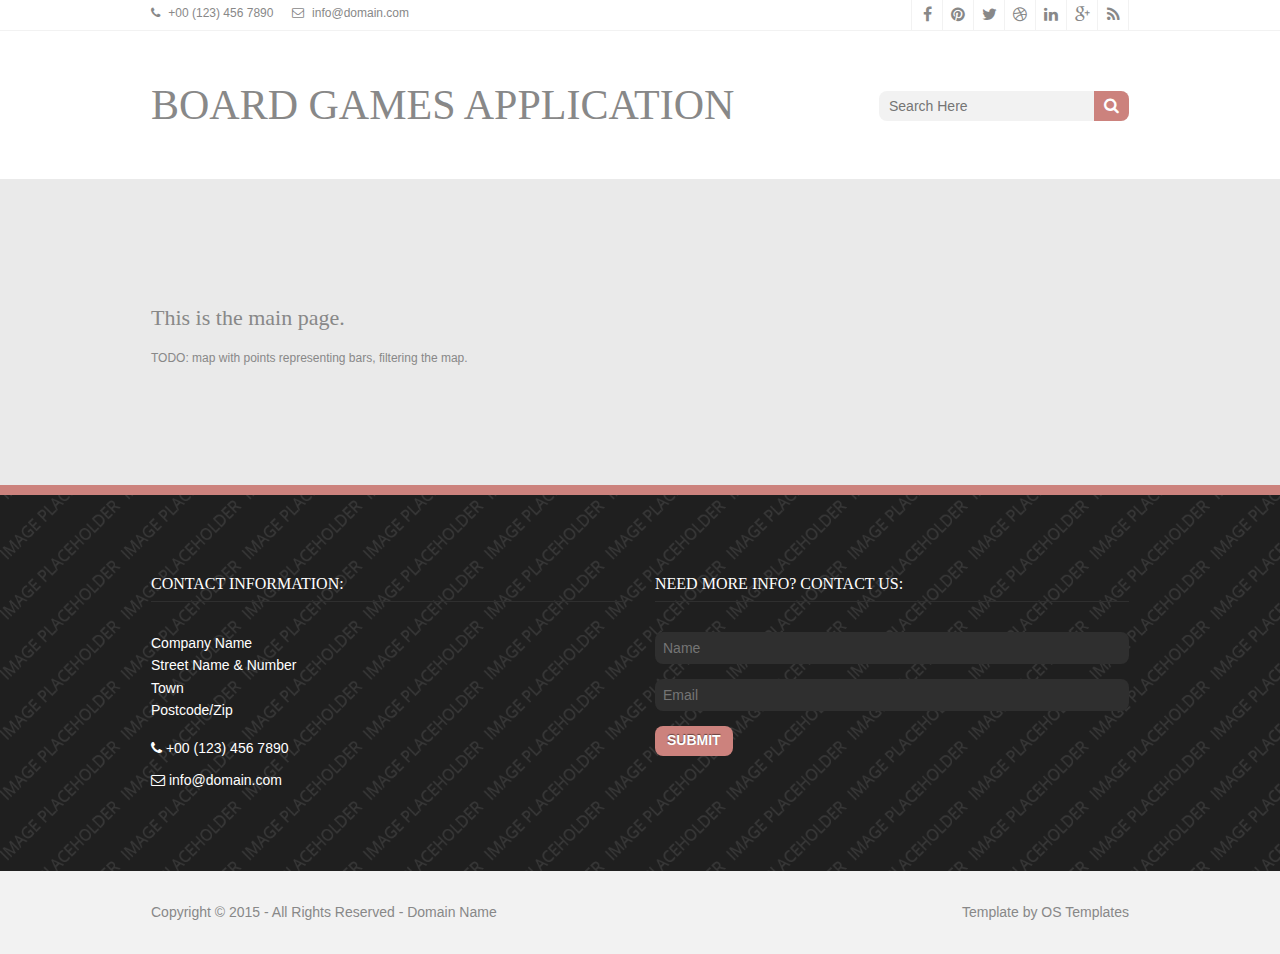
==== board-games/index.html @ c794453c "Add opinion page" ====
<!DOCTYPE html>
<!--
Board games application
Authors: Justyna Handzlik, Marcin Soja

Template was based on template "Dwindle"
Author: <a href="http://www.os-templates.com/">OS Templates</a>
Author URI: http://www.os-templates.com/
Licence: Free to use under our free template licence terms
Licence URI: http://www.os-templates.com/template-terms
-->
<html lang="pl">
	<head>
		<meta charset="utf-8">
		<meta name="viewport" content="width=device-width, initial-scale=1.0, maximum-scale=1.0, user-scalable=no">
		<title>Board games application</title>
		<link href="css/layout.css" rel="stylesheet" type="text/css" media="all">
		<link href="css/styles.css" rel="stylesheet" type="text/css" media="all">
		<link rel="shortcut icon" type="image/png" href="img/icon.png"/>
	</head>

	<body id="top">
	<!-- Top header, with links to social media pages -->
	<div class="wrapper row0">
	  <div id="topbar" class="clear"> 
		<div class="fl_left">
		  <ul class="nospace inline">
			<li><i class="fa fa-phone"></i> +00 (123) 456 7890</li>
			<li><i class="fa fa-envelope-o"></i> info@domain.com</li>
		  </ul>
		</div>
		<div class="fl_right">
		  <ul class="faico clear">
			<li><a class="faicon-facebook" href="#"><i class="fa fa-facebook"></i></a></li>
			<li><a class="faicon-pinterest" href="#"><i class="fa fa-pinterest"></i></a></li>
			<li><a class="faicon-twitter" href="#"><i class="fa fa-twitter"></i></a></li>
			<li><a class="faicon-dribble" href="#"><i class="fa fa-dribbble"></i></a></li>
			<li><a class="faicon-linkedin" href="#"><i class="fa fa-linkedin"></i></a></li>
			<li><a class="faicon-google-plus" href="#"><i class="fa fa-google-plus"></i></a></li>
			<li><a class="faicon-rss" href="#"><i class="fa fa-rss"></i></a></li>
		  </ul>
		</div>
	  </div>
	</div>
	
	<!-- Logo + Search bar -->
	<div class="wrapper row1">
	  <header id="header" class="clear"> 
		<div id="logo" class="fl_left">
		  <h1><a href="index.html">Board games application</a></h1>
		</div>
		<div class="fl_right">
		  <form class="clear" method="post" action="pages/search-results.html">
			<fieldset>
			  <legend>Search:</legend>
			  <input type="text" value="" placeholder="Search Here">
			  <button class="fa fa-search" type="submit" title="Search"><em>Search</em></button>
			</fieldset>
		  </form>
		</div>
	  </header>
	</div>
	
	<!-- Links to all the pages -> UNUSED! -->
	<!--
	<div class="wrapper row2">
	  <nav id="mainav" class="clear"> 
		<ul class="clear">
		  <li class="active"><a href="index.html">Home</a></li>
		  <li><a class="drop" href="#">Pages</a>
			<ul>
			  <li><a href="pages/gallery.html">Gallery</a></li>
			  <li><a href="pages/full-width.html">Full Width</a></li>
			  <li><a href="pages/sidebar-left.html">Sidebar Left</a></li>
			  <li><a href="pages/sidebar-right.html">Sidebar Right</a></li>
			  <li><a href="pages/basic-grid.html">Basic Grid</a></li>
			</ul>
		  </li>
		  <li><a class="drop" href="#">Dropdown</a>
			<ul>
			  <li><a href="#">Level 2</a></li>
			  <li><a class="drop" href="#">Level 2 + Drop</a>
				<ul>
				  <li><a href="#">Level 3</a></li>
				  <li><a href="#">Level 3</a></li>
				</ul>
			  </li>
			</ul>
		  </li>
		  <li><a href="#">Link Text</a></li>
		  <li><a href="#">Link Text</a></li>
		  <li><a href="#">Link Text</a></li>
		  <li><a href="#">Link Text</a></li>
		  <li><a href="#">Link Text</a></li>
		</ul>
	  </nav>
	</div>
	-->
	
	<!-- Three columns with links to articles, unused for now -->
	<!--
	<div class="wrapper row3 bgded" style="background-image:url('images/background1.png');">
	  <div class="overlay">
		<div id="intro" class="clear"> 
		  <article class="one_third first"><i class="fa fa-leaf"></i>
			<h3 class="heading">Aenean semper elementum</h3>
			<p>Aenean semper elementum tellus, ut placerat leo. Quisque vehicula, urna sit amet pulvinar dapibus, dui leo egestas augue, eget molestie augue diam nec ante.</p>
			<p class="nospace"><a class="btn" href="#">Read More &raquo;</a></p>
		  </article>
		  <article class="one_third"><i class="fa fa-life-buoy"></i>
			<h3 class="heading">Tellus ut placerat leo</h3>
			<p>Aenean semper elementum tellus, ut placerat leo. Quisque vehicula, urna sit amet pulvinar dapibus, dui leo egestas augue, eget molestie augue diam nec ante.</p>
			<p class="nospace"><a class="btn" href="#">Read More &raquo;</a></p>
		  </article>
		  <article class="one_third"><i class="fa fa-asterisk"></i>
			<h3 class="heading">Quisque vehicula urna</h3>
			<p>Aenean semper elementum tellus, ut placerat leo. Quisque vehicula, urna sit amet pulvinar dapibus, dui leo egestas augue, eget molestie augue diam nec ante.</p>
			<p class="nospace"><a class="btn" href="#">Read More &raquo;</a></p>
		  </article>
		</div>
	  </div>
	</div>
	-->
	
	<!-- Three columns and two rows with links to articles, unused for now -->
	<!--
	<div class="wrapper row4">
	  <main class="container clear"> 
		<div class="content"> 
		  <div class="center btmspace-80">
			<h2>Integer varius enim id augue faucibus</h2>
			<p>Eget molestie augue diam nec ante. Fusce quis feugiat urna. Curabitur a sapien tincidunt, ullamcorper mauris sit amet, ornare augue. Suspendisse potenti.</p>
		  </div>
		  <ul class="nospace group">
			<li class="one_third btmspace-50 first">
			  <article class="service"><i class="fa fa-microphone"></i>
				<h2 class="heading">Urna sit amet pulvinar</h2>
				<p>Aenean semper elementum tellus, ut placerat leo. Quisque vehicula, urna sit amet.</p>
				<p class="nospace"><a class="btn" href="#">Read More &raquo;</a></p>
			  </article>
			</li>
			<li class="one_third btmspace-50">
			  <article class="service"><i class="fa fa-mortar-board"></i>
				<h2 class="heading">Dui leo egestas augue</h2>
				<p>Aenean semper elementum tellus, ut placerat leo. Quisque vehicula, urna sit amet.</p>
				<p class="nospace"><a class="btn" href="#">Read More &raquo;</a></p>
			  </article>
			</li>
			<li class="one_third btmspace-50">
			  <article class="service"><i class="fa fa-paperclip"></i>
				<h2 class="heading">Eget molestie augue</h2>
				<p>Aenean semper elementum tellus, ut placerat leo. Quisque vehicula, urna sit amet.</p>
				<p class="nospace"><a class="btn" href="#">Read More &raquo;</a></p>
			  </article>
			</li>
			<li class="one_third first">
			  <article class="service"><i class="fa fa-bullhorn"></i>
				<h2 class="heading">Diam nec ante fusc</h2>
				<p>Aenean semper elementum tellus, ut placerat leo. Quisque vehicula, urna sit amet.</p>
				<p class="nospace"><a class="btn" href="#">Read More &raquo;</a></p>
			  </article>
			</li>
			<li class="one_third">
			  <article class="service"><i class="fa fa-calculator"></i>
				<h2 class="heading">Sed eget ultricies sem</h2>
				<p>Aenean semper elementum tellus, ut placerat leo. Quisque vehicula, urna sit amet.</p>
				<p class="nospace"><a class="btn" href="#">Read More &raquo;</a></p>
			  </article>
			</li>
			<li class="one_third">
			  <article class="service"><i class="fa fa-puzzle-piece"></i>
				<h2 class="heading">Proin quis lacus</h2>
				<p>Aenean semper elementum tellus, ut placerat leo. Quisque vehicula, urna sit amet.</p>
				<p class="nospace"><a class="btn" href="#">Read More &raquo;</a></p>
			  </article>
			</li>
		  </ul>
		</div>
		<div class="clear"></div>
	  </main>
	</div>
	-->
	
	<!-- Main page - TODO -->
	<div class="wrapper">
	  <div id="topbar" class="clear"> 
		<div class="fl_left">
		    <article id="main-page">
				<h6>This is the main page.</h6> 
				TODO: map with points representing bars, filtering the map.
			</article>
		</div>
	  </div>
	</div>
	
	<!-- Footer - Contact info --> 
	<div class="wrapper row5 bgded" style="background-image:url('img/background1.png');">
	  <div class="overlay">
		<footer id="footer" class="clear"> 
		  <div class="one_half first">
			<h6 class="title">Contact information:</h6>
			<address class="btmspace-15">
			Company Name<br>
			Street Name &amp; Number<br>
			Town<br>
			Postcode/Zip
			</address>
			<ul class="nospace">
			  <li class="btmspace-10"><span class="fa fa-phone"></span> +00 (123) 456 7890</li>
			  <li><span class="fa fa-envelope-o"></span> info@domain.com</li>
			</ul>
		  </div>
			
		  <div class="one_half">
			<h6 class="title">Need more info? Contact us:</h6>
			<form method="post" action="#">
			  <fieldset>
				<legend>Newsletter:</legend>
				<input class="btmspace-15" type="text" value="" placeholder="Name">
				<input class="btmspace-15" type="text" value="" placeholder="Email">
				<button type="submit" value="submit">Submit</button>
			  </fieldset>
			</form>
		  </div>
		</footer>
	  </div>
	</div>
	
	<!-- Footer - Copyright --> 
	<div class="wrapper row6">
	  <div id="copyright" class="clear"> 
		<p class="fl_left">Copyright &copy; 2015 - All Rights Reserved - <a href="#">Domain Name</a></p>
		<p class="fl_right">Template by <a target="_blank" href="http://www.os-templates.com/" title="Free Website Templates">OS Templates</a></p>
	  </div>
	</div>

	<!-- Javascripts -->
	<script src="js/jquery.min.js"></script> 
	<script src="js/jquery.mobilemenu.js"></script>
</body>
</html>
---- board-games/css/layout.css ----
@charset "utf-8";
/*
Template Name: Dwindle
Author: <a href="http://www.os-templates.com/">OS Templates</a>
Author URI: http://www.os-templates.com/
Licence: Free to use under our free template licence terms
Licence URI: http://www.os-templates.com/template-terms
File: Layout CSS
*/

@import url("fontawesome-4.2.0.min.css");
@import url("framework.css");

/* Rows
--------------------------------------------------------------------------------------------------------------- */
.row0{}
.row1{border-top:1px solid;}
.row2{border-top:1px solid;}
.row3{border-bottom:10px solid;}
.row4, .row4 a{}
.row5{border-top:10px solid;}
.row6, .row6 a{}


/* Top Bar
--------------------------------------------------------------------------------------------------------------- */
#topbar{font-size:12px; line-height:normal;}

#topbar .fl_left{padding-top:6px;}
#topbar .fl_left .inline > li{margin-right:15px;}
#topbar .fl_left .inline > li i{margin-right:5px;}

#topbar .faico li{margin:0; border:solid; border-width:0 1px 0 0;}
#topbar .faico li:first-child{border-width:0 1px;}


/* Header
--------------------------------------------------------------------------------------------------------------- */
#header{padding:50px 0;}

#header #logo{}
#header #logo h1{margin:0; padding:0; font-size:42px; text-transform:uppercase;}

#header form{display:block; position:relative; width:100%; margin:10px 0 0 0;}
#header input, #header button{display:block; height:30px; border:none;}
#header input{width:100%; min-width:250px; padding:5px 40px 5px 10px; border-radius:8px;}
#header button{position:absolute; top:0; right:0; width:35px; border-radius:0 8px 8px 0; font-size:16px; cursor:pointer;}
#header button em{display:none;}


/* Intro
--------------------------------------------------------------------------------------------------------------- */
#intro{padding:120px 0; text-align:center;}

#intro article{}
#intro article .heading{display:block; position:relative; padding-bottom:15px;}
#intro article .heading::after{display:block; position:absolute; bottom:0; left:50%; margin-left:-5%; width:10%; height:2px; content:"";}
#intro article i{display:inline-block; width:100px; height:100px; line-height:100px; margin-bottom:30px; border-radius:50%; text-align:center; font-size:32px;}
#intro article .btn{}


/* Content Area
--------------------------------------------------------------------------------------------------------------- */
.container{padding:80px 0;}

/* Content */
.container .content{}

.service{display:block; position:relative; width:100%; min-height:80px; margin:0; padding:0 0 0 80px; box-sizing:border-box;}
.service i{display:block; position:absolute; top:0; left:0; width:60px; height:60px; line-height:60px; border:1px solid; border-radius:50%; text-align:center; font-size:26px;}
.service .heading{}

/* Comments */
#comments ul{margin:0 0 40px 0; padding:0; list-style:none;}
#comments li{margin:0 0 10px 0; padding:15px;}
#comments .avatar{float:right; margin:0 0 10px 10px; padding:3px; border:1px solid;}
#comments address{font-weight:bold;}
#comments time{font-size:smaller;}
#comments .comcont{display:block; margin:0; padding:0;}
#comments .comcont p{margin:10px 5px 10px 0; padding:0;}

#comments form{display:block; width:100%;}
#comments input, #comments textarea{width:100%; padding:10px; border:1px solid;}
#comments textarea{overflow:auto;}
#comments div{margin-bottom:15px;}
#comments input[type="submit"], #comments input[type="reset"]{display:inline-block; width:auto; min-width:150px; margin:0; padding:8px 5px; cursor:pointer;}

/* Sidebar */
.container .sidebar{}

.sidebar .sdb_holder{margin-bottom:50px;}
.sidebar .sdb_holder:last-child{margin-bottom:0;}


/* Footer
--------------------------------------------------------------------------------------------------------------- */
#footer{padding:80px 0;}

#footer .title{margin:0 0 30px 0; padding:0 0 8px 0; border-bottom:1px solid; font-size:16px; text-transform:uppercase;}

#footer .linklist li{margin-bottom:10px;}
#footer .linklist li:last-child{margin-bottom:0;}

#footer .smallfont{font-size:.8rem; margin:0;}

#footer input, #footer button{border:none; border-radius:8px;}
#footer input{display:block; width:100%; padding:8px;}
#footer button{padding:6px 12px 8px; font-weight:bold; text-transform:uppercase; cursor:pointer;}


/* Copyright
--------------------------------------------------------------------------------------------------------------- */
#copyright{padding:30px 0;}
#copyright p{margin:0; padding:0;}


/* Transition Fade
--------------------------------------------------------------------------------------------------------------- */
.faico a, #intro i, .service i, #mainav a, #mainav ul{transition:all .4s ease-in-out;}


/* ------------------------------------------------------------------------------------------------------------ */
/* ------------------------------------------------------------------------------------------------------------ */
/* ------------------------------------------------------------------------------------------------------------ */
/* ------------------------------------------------------------------------------------------------------------ */
/* ------------------------------------------------------------------------------------------------------------ */


/* Navigation
--------------------------------------------------------------------------------------------------------------- */
nav ul, nav ol{margin:0; padding:0; list-style:none;}

#mainav .drop::after, #mainav li li .drop::after, #breadcrumb li a::after, .sidebar nav a::after{position:absolute; font-family:"FontAwesome"; font-size:10px; line-height:10px;}

/* Top Navigation */
#mainav{text-align:center; line-height:normal;}
#mainav a{}
#mainav ul{font-size:0;}/* Removes inline-block element spacing - overridden later */
#mainav ul ul{z-index:9999; position:absolute; width:160px; text-align:left;}
#mainav ul ul ul{left:160px; top:0;}
#mainav li{display:inline-block; position:relative; margin:0; padding:0; font-size:1rem; text-transform:uppercase;}
#mainav li:last-child{margin-right:0;}
#mainav li li{width:100%; margin:0; text-transform:none;}
#mainav li a{display:block; padding:15px 20px; text-transform:uppercase; border:solid; border-width:0 0 0 1px;}
#mainav li:last-child a{border-width:0 1px;}
#mainav li li a{border-width:0 0 1px 0; text-transform:none;}
#mainav li li:first-child a, #mainav li li:last-child a{border-width:0 0 1px 0;}
#mainav .drop{padding-left:25px;}
#mainav li li a, #mainav li li .drop{display:block; margin:0; padding:10px 15px;}
#mainav .drop:after, #mainav li li .drop:after{content:"\f0d7";}
#mainav .drop:after{top:20px; left:15px;}
#mainav li li .drop:after{top:15px; left:5px;}
#mainav ul ul{visibility:hidden; opacity:0;}
#mainav ul li:hover > ul{visibility:visible; opacity:1;}

#mainav form{display:none; margin:0; padding:20px 0;}
#mainav form select, #mainav form select option{display:block; cursor:pointer; outline:none;}
#mainav form select{width:100%; padding:5px; border:1px solid;}
#mainav form select option{margin:5px; padding:0; border:none;}

/* Breadcrumb */
#breadcrumb{padding:50px 0; line-height:normal;}
#breadcrumb ul{margin:0; padding:0; list-style:none;}
#breadcrumb li{display:inline-block; margin:0 6px 0 0; padding:0;}
#breadcrumb li a{display:block; position:relative; margin:0; padding:0 12px 0 0; font-size:12px;}
#breadcrumb li a::after{top:3px; right:0; content:"\f101";}
#breadcrumb li:last-child a{margin:0; padding:0;}
#breadcrumb li:last-child a::after{display:none;}

/* Sidebar Navigation */
.sidebar nav{display:block; width:100%;}
.sidebar nav li{margin:0 0 3px 0; padding:0;}
.sidebar nav a{display:block; position:relative; margin:0; padding:5px 10px 5px 15px; text-decoration:none; border:solid; border-width:0 0 1px 0;}
.sidebar nav a::after{top:9px; left:5px; content:"\f101";}
.sidebar nav ul ul a{padding-left:35px;}
.sidebar nav ul ul a::after{left:25px;}
.sidebar nav ul ul ul a{padding-left:55px;}
.sidebar nav ul ul ul a::after{left:45px;}

/* Pagination */
.pagination{display:block; width:100%; text-align:center; clear:both;}
.pagination li{display:inline-block; margin:0 2px 0 0;}
.pagination li:last-child{margin-right:0;}
.pagination a, .pagination strong{display:block; padding:8px 11px; border:1px solid; font-weight:normal;}


/* Tables
--------------------------------------------------------------------------------------------------------------- */
table, th, td{border:1px solid; border-collapse:collapse; vertical-align:top; box-sizing:border-box;}
table, th{table-layout:auto;}
table{width:100%; margin-bottom:15px;}
th, td{padding:5px 8px;}
td{border-width:0 1px;}


/* Gallery
--------------------------------------------------------------------------------------------------------------- */
#gallery{display:block; width:100%; margin-bottom:50px;}
#gallery figure figcaption{display:block; width:100%; clear:both;}
#gallery li{margin-bottom:30px;}


/* Font Awesome Social Icons
--------------------------------------------------------------------------------------------------------------- */
.faico{margin:0; padding:0; list-style:none;}
.faico li{display:inline-block; float:left; margin:0 2px 0 0; padding:0; line-height:normal;}
.faico li:last-child{margin-right:0;}

.faico a{display:inline-block; width:30px; height:30px; line-height:30px; font-size:16px; text-align:center;}
.faico a{color:#FFFFFF; background-color:#F3F3F3;}

.faicon-dribble:hover{background-color:#EA4C89;}
.faicon-facebook:hover{background-color:#3B5998;}
.faicon-google-plus:hover{background-color:#DB4A39;}
.faicon-linkedin:hover{background-color:#0E76A8;}
.faicon-pinterest:hover{background-color:#C8232C;}
.faicon-rss:hover{background-color:#EE802F;}
.faicon-twitter:hover{background-color:#00ACEE;}


/* ------------------------------------------------------------------------------------------------------------ */
/* ------------------------------------------------------------------------------------------------------------ */
/* ------------------------------------------------------------------------------------------------------------ */
/* ------------------------------------------------------------------------------------------------------------ */
/* ------------------------------------------------------------------------------------------------------------ */


/* Colours
--------------------------------------------------------------------------------------------------------------- */
body{color:#888888; background-color:#EAEAEA;}

a{color:#CC827D;}

hr, .borderedbox{border-color:#F2F2F2;}
label span{color:#FF0000; background-color:inherit;}
.overlay{background-color:rgba(0,0,0,.5);}
.btn{color:#FFFFFF; background-color:#CC827D;}


/* Rows */
.row0, .row0 a{color:#888888; background-color:#FFFFFF;}
.row1{color:#888888; background-color:#FFFFFF; border-color:#F2F2F2;}
.row2, .row2 a{color:#888888; background-color:#FFFFFF;}
.row2{border-color:#F2F2F2;}
.row3{color:#FFFFFF; background-color:#282828;}
.row3{border-color:#F2F2F2;}
.row4{color:#888888; background-color:#FFFFFF;}
.row5{color:#FFFFFF; background-color:#282828;}
.row5{border-color:#CC827D;}
.row6, .row6 a{color:#888888; background-color:#F2F2F2;}


/* Top Bar */
#topbar .faico li{border-color:#F2F2F2;}
#topbar .faico a{color:inherit;}
#topbar .faico a:hover{color:#FFFFFF;}


/* Header */
#header #logo h1 a{color:inherit; background-color:inherit;}
#header input{color:inherit; background-color:#F2F2F2;}
#header button{color:#FFFFFF; background-color:#CC827D;}


/* Intro */
#intro article .heading::after{background-color:#CC827D;}
#intro article i{color:#FFFFFF; background-color:rgba(0,0,0,.3);}
#intro article:hover i{color:#FFFFFF; background-color:#CC827D;}


/* Content Area */
.service i{border-color:#F2F2F2;}
.service:hover i{color:#FFFFFF; background-color:#CC827D; border-color:#CC827D;}


/* Footer */
#footer .title{border-color:#2F2F2F;}
#footer input{background-color:#2F2F2F;}
#footer button{color:#FFFFFF; background-color:#CC827D; text-shadow:0 -1px 1px rgba(0,0,0,.5);}


/* Navigation */
#mainav li a{color:inherit; background-color:inherit; border-color:#F2F2F2;}
#mainav .active a, #mainav a:hover, #mainav li:hover > a{color:#CC827D; background-color:inherit;}
#mainav li li a, #mainav .active li a{color:#FFFFFF; background-color:rgba(0,0,0,.6); border-color:rgba(0,0,0,.6);}
#mainav li li:hover > a, #mainav .active .active > a{color:#FFFFFF; background-color:#CC827D;}
#mainav form select{border-color:#F2F2F2;}

#breadcrumb a{color:#888888; background-color:inherit;}
#breadcrumb li:last-child a{color:#CC827D;}

.container .sidebar nav a{color:inherit; border-color:#F2F2F2;}
.container .sidebar nav a:hover{color:#CC827D;}

.pagination a, .pagination strong{border-color:#F2F2F2;}
.pagination .current{color:#FFFFFF; background-color:#000000;}


/* Tables + Comments */
table, th, td, #comments .avatar, #comments input, #comments textarea{border-color:#F2F2F2;}
th{color:#FFFFFF; background-color:#373737;}
tr, #comments li, #comments input[type="submit"], #comments input[type="reset"]{color:inherit; background-color:#FBFBFB;}
tr:nth-child(even), #comments li:nth-child(even){color:inherit; background-color:#F7F7F7;}
table a, #comments a{background-color:inherit;}


/* ------------------------------------------------------------------------------------------------------------ */
/* ------------------------------------------------------------------------------------------------------------ */
/* ------------------------------------------------------------------------------------------------------------ */
/* ------------------------------------------------------------------------------------------------------------ */
/* ------------------------------------------------------------------------------------------------------------ */


/* Media Queries
--------------------------------------------------------------------------------------------------------------- */
@-ms-viewport{width:device-width;}


/* Smartphone + Tablet
--------------------------------------------------------------------------------------------------------------- */
@media screen and (min-width:180px) and (max-width:500px) {
	#topbar{display:none;}
	#header, #breadcrumb{padding:20px 0;}
	#intro, .container, #footer{padding:50px 0 20px;}
}


@media screen and (min-width:180px) and (max-width:750px) {
	.imgl, .imgr{display:inline-block; float:none; margin:0 0 10px 0;}
	.fl_left, .fl_right{display:block; float:none;}
	.one_half, .one_third, .two_third, .one_quarter, .two_quarter, .three_quarter{display:block; float:none; width:auto; margin:0 0 30px 0; padding:0;}
}

@media screen and (min-width:180px) and (max-width:900px) {
	#topbar, #header, #mainav, #intro, #breadcrumb, .container, #footer, #copyright{max-width:95%;}

	#topbar{padding:10px 0; text-align:center;}
	#topbar .nospace.inline{margin-bottom:10px;}
	#topbar .faico{display:inline-block; margin:0 auto;}
	#topbar .faico li{border-width:1px 1px 1px 0;}
	#topbar .faico li:first-child{border-width:1px;}

	#header{text-align:center;}

	#mainav ul{display:none;}
	#mainav form{display:block;}

	#comments input[type="reset"]{margin-top:10px;}
	.pagination li{display:inline-block; margin:0 5px 5px 0;}

	#footer{text-align:center;}

	#copyright{text-align:center;}
	#copyright p:first-of-type{margin-bottom:10px;}
}


/* Max Wrapper Width
--------------------------------------------------------------------------------------------------------------- */
@media screen and (min-width:978px) {
	#topbar, #header, #mainav, #intro, #breadcrumb, .container, #footer, #copyright{max-width:978px;}
}


/* Other
--------------------------------------------------------------------------------------------------------------- */
@media screen and (max-width:650px) {
	.scrollable{display:block; width:100%; margin:0 0 30px 0; padding:0 0 15px 0; overflow:auto; overflow-x:scroll;}
	.scrollable table{margin:0; padding:0; white-space:nowrap;}
}
---- board-games/css/styles.css ----
@charset "utf-8";
/*
Authors: Justyna Handzlik, Marcin Soja
*/

@import url("fontawesome-4.2.0.min.css");
@import url("framework.css");


/* Main page */
#main-page{padding:120px 0;}

#main-page article{}
#main-page article .heading{display:block; position:relative; padding-bottom:15px;}
#main-page article .heading::after{display:block; position:absolute; bottom:0; left:50%; margin-left:-5%; width:10%; height:2px; content:"";}
#main-page article i{display:inline-block; width:100px; height:100px; line-height:100px; margin-bottom:30px; border-radius:50%; font-size:32px;}
#main-page article .btn{}
#main-page .title{margin:0 0 30px 0; padding:0 0 8px 0; border-bottom:1px solid; font-size:16px; text-transform:uppercase;}
#main-page .linklist li{margin-bottom:10px;}
#main-page .linklist li:last-child{margin-bottom:0;}
#main-page .smallfont{font-size:.8rem; margin:0;}
#main-page input, #main-page button{border:none; border-radius:8px;}
#main-page input{display:block; width:100%; padding:8px;}
#main-page button{padding:6px 12px 8px; font-weight:bold; text-transform:uppercase; cursor:pointer;}


/* Stars rating */
div.stars {
  width: 270px;
  display: inline-block;
}
input.star { display: none; }
label.star {
  float: right;
  padding: 10px;
  font-size: 36px;
  color: #444;
  transition: all .2s;
}
input.star:checked ~ label.star:before {
  content: '\f005';
  color: #FD4;
  transition: all .25s;
}
input.star-5:checked ~ label.star:before {
  color: #FE7;
  text-shadow: 0 0 20px #952;
}
input.star-1:checked ~ label.star:before { color: #F62; }
label.star:hover { transform: rotate(-15deg) scale(1.3); }
label.star:before {
  content: '\f006';
  font-family: FontAwesome;
}
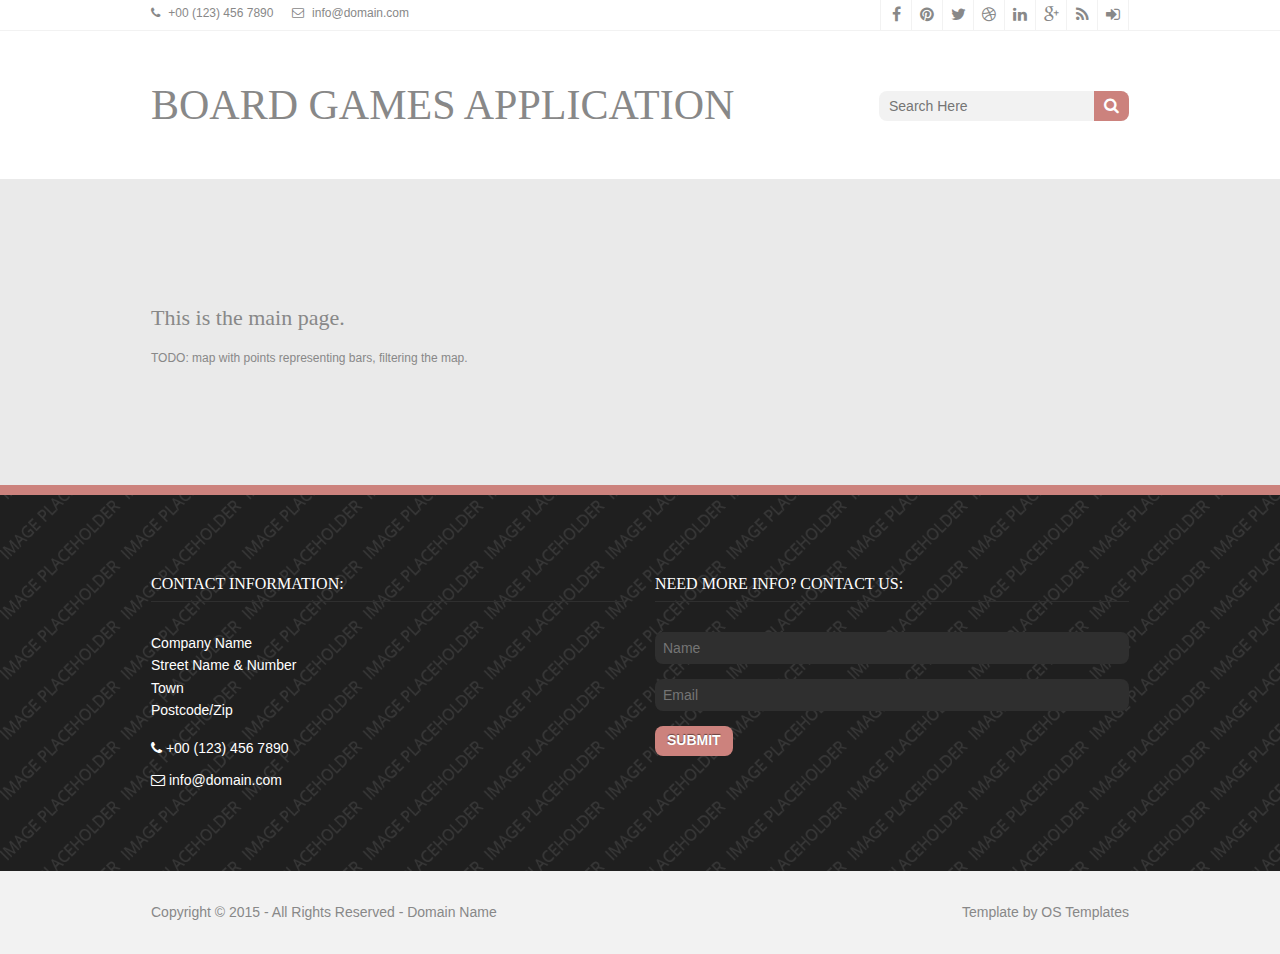
==== commit a2b5dce0: "Place page and other fixes" ====
--- a/board-games/index.html
+++ b/board-games/index.html
@@ -16,6 +16,7 @@
 		<title>Board games application</title>
 		<link href="css/layout.css" rel="stylesheet" type="text/css" media="all">
 		<link href="css/styles.css" rel="stylesheet" type="text/css" media="all">
+		<link href="css/bootstrap.min.css" rel="stylesheet" type="text/css" media="all">
 		<link rel="shortcut icon" type="image/png" href="img/icon.png"/>
 	</head>
 
@@ -38,6 +39,7 @@
 			<li><a class="faicon-linkedin" href="#"><i class="fa fa-linkedin"></i></a></li>
 			<li><a class="faicon-google-plus" href="#"><i class="fa fa-google-plus"></i></a></li>
 			<li><a class="faicon-rss" href="#"><i class="fa fa-rss"></i></a></li>
+			<li><a class="faicon-sign-in" href="pages/login.html"><i class="fa fa-sign-in"><span class="hidden-text">Log In | Sign Up</span></i></a></li>
 		  </ul>
 		</div>
 	  </div>
@@ -60,127 +62,7 @@
 		</div>
 	  </header>
 	</div>
-	
-	<!-- Links to all the pages -> UNUSED! -->
-	<!--
-	<div class="wrapper row2">
-	  <nav id="mainav" class="clear"> 
-		<ul class="clear">
-		  <li class="active"><a href="index.html">Home</a></li>
-		  <li><a class="drop" href="#">Pages</a>
-			<ul>
-			  <li><a href="pages/gallery.html">Gallery</a></li>
-			  <li><a href="pages/full-width.html">Full Width</a></li>
-			  <li><a href="pages/sidebar-left.html">Sidebar Left</a></li>
-			  <li><a href="pages/sidebar-right.html">Sidebar Right</a></li>
-			  <li><a href="pages/basic-grid.html">Basic Grid</a></li>
-			</ul>
-		  </li>
-		  <li><a class="drop" href="#">Dropdown</a>
-			<ul>
-			  <li><a href="#">Level 2</a></li>
-			  <li><a class="drop" href="#">Level 2 + Drop</a>
-				<ul>
-				  <li><a href="#">Level 3</a></li>
-				  <li><a href="#">Level 3</a></li>
-				</ul>
-			  </li>
-			</ul>
-		  </li>
-		  <li><a href="#">Link Text</a></li>
-		  <li><a href="#">Link Text</a></li>
-		  <li><a href="#">Link Text</a></li>
-		  <li><a href="#">Link Text</a></li>
-		  <li><a href="#">Link Text</a></li>
-		</ul>
-	  </nav>
-	</div>
-	-->
-	
-	<!-- Three columns with links to articles, unused for now -->
-	<!--
-	<div class="wrapper row3 bgded" style="background-image:url('images/background1.png');">
-	  <div class="overlay">
-		<div id="intro" class="clear"> 
-		  <article class="one_third first"><i class="fa fa-leaf"></i>
-			<h3 class="heading">Aenean semper elementum</h3>
-			<p>Aenean semper elementum tellus, ut placerat leo. Quisque vehicula, urna sit amet pulvinar dapibus, dui leo egestas augue, eget molestie augue diam nec ante.</p>
-			<p class="nospace"><a class="btn" href="#">Read More &raquo;</a></p>
-		  </article>
-		  <article class="one_third"><i class="fa fa-life-buoy"></i>
-			<h3 class="heading">Tellus ut placerat leo</h3>
-			<p>Aenean semper elementum tellus, ut placerat leo. Quisque vehicula, urna sit amet pulvinar dapibus, dui leo egestas augue, eget molestie augue diam nec ante.</p>
-			<p class="nospace"><a class="btn" href="#">Read More &raquo;</a></p>
-		  </article>
-		  <article class="one_third"><i class="fa fa-asterisk"></i>
-			<h3 class="heading">Quisque vehicula urna</h3>
-			<p>Aenean semper elementum tellus, ut placerat leo. Quisque vehicula, urna sit amet pulvinar dapibus, dui leo egestas augue, eget molestie augue diam nec ante.</p>
-			<p class="nospace"><a class="btn" href="#">Read More &raquo;</a></p>
-		  </article>
-		</div>
-	  </div>
-	</div>
-	-->
-	
-	<!-- Three columns and two rows with links to articles, unused for now -->
-	<!--
-	<div class="wrapper row4">
-	  <main class="container clear"> 
-		<div class="content"> 
-		  <div class="center btmspace-80">
-			<h2>Integer varius enim id augue faucibus</h2>
-			<p>Eget molestie augue diam nec ante. Fusce quis feugiat urna. Curabitur a sapien tincidunt, ullamcorper mauris sit amet, ornare augue. Suspendisse potenti.</p>
-		  </div>
-		  <ul class="nospace group">
-			<li class="one_third btmspace-50 first">
-			  <article class="service"><i class="fa fa-microphone"></i>
-				<h2 class="heading">Urna sit amet pulvinar</h2>
-				<p>Aenean semper elementum tellus, ut placerat leo. Quisque vehicula, urna sit amet.</p>
-				<p class="nospace"><a class="btn" href="#">Read More &raquo;</a></p>
-			  </article>
-			</li>
-			<li class="one_third btmspace-50">
-			  <article class="service"><i class="fa fa-mortar-board"></i>
-				<h2 class="heading">Dui leo egestas augue</h2>
-				<p>Aenean semper elementum tellus, ut placerat leo. Quisque vehicula, urna sit amet.</p>
-				<p class="nospace"><a class="btn" href="#">Read More &raquo;</a></p>
-			  </article>
-			</li>
-			<li class="one_third btmspace-50">
-			  <article class="service"><i class="fa fa-paperclip"></i>
-				<h2 class="heading">Eget molestie augue</h2>
-				<p>Aenean semper elementum tellus, ut placerat leo. Quisque vehicula, urna sit amet.</p>
-				<p class="nospace"><a class="btn" href="#">Read More &raquo;</a></p>
-			  </article>
-			</li>
-			<li class="one_third first">
-			  <article class="service"><i class="fa fa-bullhorn"></i>
-				<h2 class="heading">Diam nec ante fusc</h2>
-				<p>Aenean semper elementum tellus, ut placerat leo. Quisque vehicula, urna sit amet.</p>
-				<p class="nospace"><a class="btn" href="#">Read More &raquo;</a></p>
-			  </article>
-			</li>
-			<li class="one_third">
-			  <article class="service"><i class="fa fa-calculator"></i>
-				<h2 class="heading">Sed eget ultricies sem</h2>
-				<p>Aenean semper elementum tellus, ut placerat leo. Quisque vehicula, urna sit amet.</p>
-				<p class="nospace"><a class="btn" href="#">Read More &raquo;</a></p>
-			  </article>
-			</li>
-			<li class="one_third">
-			  <article class="service"><i class="fa fa-puzzle-piece"></i>
-				<h2 class="heading">Proin quis lacus</h2>
-				<p>Aenean semper elementum tellus, ut placerat leo. Quisque vehicula, urna sit amet.</p>
-				<p class="nospace"><a class="btn" href="#">Read More &raquo;</a></p>
-			  </article>
-			</li>
-		  </ul>
-		</div>
-		<div class="clear"></div>
-	  </main>
-	</div>
-	-->
-	
+
 	<!-- Main page - TODO -->
 	<div class="wrapper">
 	  <div id="topbar" class="clear"> 
@@ -237,5 +119,6 @@
 	<!-- Javascripts -->
 	<script src="js/jquery.min.js"></script> 
 	<script src="js/jquery.mobilemenu.js"></script>
+	<script src="js/bootstrap.min.js"></script> 
 </body>
-</html>+</html>
--- a/board-games/css/styles.css
+++ b/board-games/css/styles.css
@@ -6,10 +6,8 @@
 @import url("fontawesome-4.2.0.min.css");
 @import url("framework.css");
 
-
 /* Main page */
 #main-page{padding:120px 0;}
-
 #main-page article{}
 #main-page article .heading{display:block; position:relative; padding-bottom:15px;}
 #main-page article .heading::after{display:block; position:absolute; bottom:0; left:50%; margin-left:-5%; width:10%; height:2px; content:"";}
@@ -22,7 +20,6 @@
 #main-page input, #main-page button{border:none; border-radius:8px;}
 #main-page input{display:block; width:100%; padding:8px;}
 #main-page button{padding:6px 12px 8px; font-weight:bold; text-transform:uppercase; cursor:pointer;}
-
 
 /* Stars rating */
 div.stars {
@@ -52,3 +49,68 @@
   content: '\f006';
   font-family: FontAwesome;
 }
+
+/* Place page */
+#place-stars {font-size:35px;}
+.place-logo img {
+	border-radius: 8px;
+	max-width: 10%;
+    height: auto;
+}
+#button1, #button2 {display:inline-block;}
+#button1 a, #button2 a {color: #888888; font-size:20px;}
+
+/* Games database on place page */
+#search-database {
+  background-image: url('../img/search-icon.png');
+  background-position: 5px 5px;
+  background-repeat: no-repeat;
+  width: 100%;
+  font-size: 16px;
+  padding: 12px 20px 12px 40px;
+  border: 1px solid #ddd;
+  margin-bottom: 12px;
+}
+
+#games-table {
+  border-collapse: collapse;
+  width: 100%;
+  border: 1px solid #ddd;
+  font-size: 18px;
+}
+#games-table th, #games-table td {
+  text-align: left;
+  padding: 12px;
+}
+#games-table tr {border-bottom: 1px solid #ddd;}
+#games-table tr.header, #games-table tr:hover {background-color: #f1f1f1;}
+#games-table a {color: #888888;}
+
+/* Search results page */
+.pagination a {background-color:#FFFFFF;}
+.pagination .dots {background-color:#FFFFFF;}
+
+/* Login & registration page */
+#login, #registration {
+	background-color: #EAEAEA;
+}
+
+/* Login & registration icon */
+.faicon-sign-in:hover{background-color:#00ACEE;}
+.faicon-sign-in .hidden-text {
+    visibility: hidden;
+    width: 120px;
+    background-color: #CC827D;
+    color: #FFFFFF;
+    text-align: center;
+    border-radius: 6px;
+    padding: 5px 0;
+
+    /* Position the hidden text */
+    position: absolute;
+    z-index: 20;
+	top: 2px;
+}
+.faicon-sign-in:hover .hidden-text {
+    visibility: visible;
+}
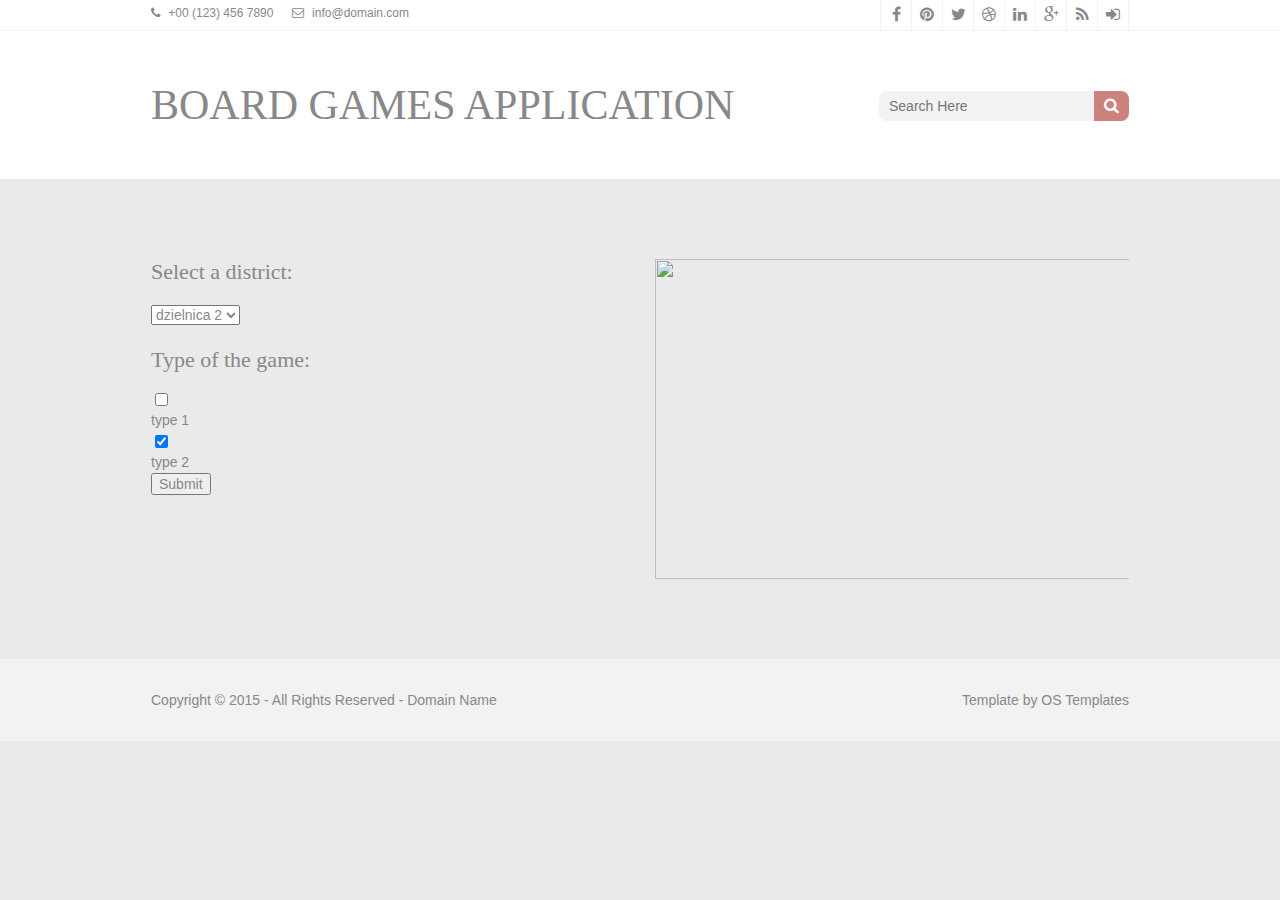
==== commit 8f993501: "Marcin index, rezervation, game - oraz male poprawki" ====
--- a/board-games/index.html
+++ b/board-games/index.html
@@ -63,49 +63,32 @@
 	  </header>
 	</div>
 
-	<!-- Main page - TODO -->
+	<!-- Search results page - TODO! -->
 	<div class="wrapper">
-	  <div id="topbar" class="clear"> 
-		<div class="fl_left">
-		    <article id="main-page">
-				<h6>This is the main page.</h6> 
-				TODO: map with points representing bars, filtering the map.
-			</article>
+	  <main class="container clear"> 
+		<div class="content"> 
+		  <div class="one_half first">
+		    <h2>Select a district:</h2>
+			  <select name="nazwa">
+	            <option>dzielnica 1</option>
+	            <option selected="selected">dzielnica 2<option>
+              </select>
+			<br>  
+			<h2>Type of the game:</h2>
+			  <form action="">
+				<input type="checkbox" name="vehicle" value="type1"> type 1<br>
+				<input type="checkbox" name="vehicle" value="type2" checked> type 2<br>
+				<input type="submit" value="Submit">
+			  </form>
+		  </div>
+		  <div class="one_half">
+			<figure>
+			  <img src="/img/map.png" alt="" style="width:600px;height:320px;" >
+			</figure>
+		  </div>
 		</div>
-	  </div>
-	</div>
-	
-	<!-- Footer - Contact info --> 
-	<div class="wrapper row5 bgded" style="background-image:url('img/background1.png');">
-	  <div class="overlay">
-		<footer id="footer" class="clear"> 
-		  <div class="one_half first">
-			<h6 class="title">Contact information:</h6>
-			<address class="btmspace-15">
-			Company Name<br>
-			Street Name &amp; Number<br>
-			Town<br>
-			Postcode/Zip
-			</address>
-			<ul class="nospace">
-			  <li class="btmspace-10"><span class="fa fa-phone"></span> +00 (123) 456 7890</li>
-			  <li><span class="fa fa-envelope-o"></span> info@domain.com</li>
-			</ul>
-		  </div>
-			
-		  <div class="one_half">
-			<h6 class="title">Need more info? Contact us:</h6>
-			<form method="post" action="#">
-			  <fieldset>
-				<legend>Newsletter:</legend>
-				<input class="btmspace-15" type="text" value="" placeholder="Name">
-				<input class="btmspace-15" type="text" value="" placeholder="Email">
-				<button type="submit" value="submit">Submit</button>
-			  </fieldset>
-			</form>
-		  </div>
-		</footer>
-	  </div>
+		<div class="clear"></div>
+	  </main>
 	</div>
 	
 	<!-- Footer - Copyright --> 
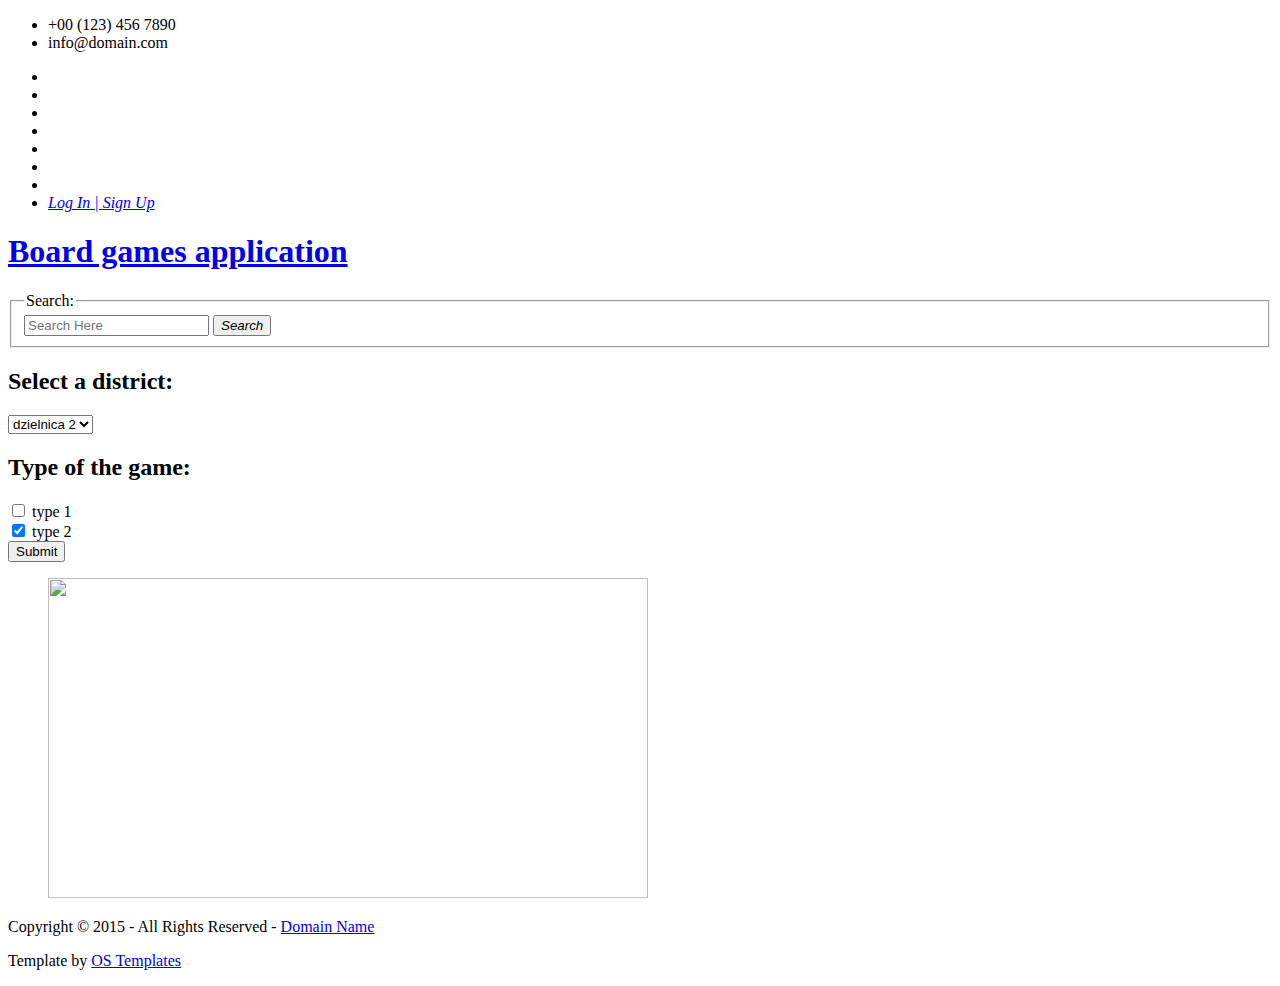
==== commit 539eb6c5: "Added bootstrap and improved pages: add-opinion, game, login" ====
--- a/board-games/index.html
+++ b/board-games/index.html
@@ -14,55 +14,63 @@
 		<meta charset="utf-8">
 		<meta name="viewport" content="width=device-width, initial-scale=1.0, maximum-scale=1.0, user-scalable=no">
 		<title>Board games application</title>
-		<link href="css/layout.css" rel="stylesheet" type="text/css" media="all">
-		<link href="css/styles.css" rel="stylesheet" type="text/css" media="all">
-		<link href="css/bootstrap.min.css" rel="stylesheet" type="text/css" media="all">
-		<link rel="shortcut icon" type="image/png" href="img/icon.png"/>
+		<link href="../css/bootstrap.min.css" rel="stylesheet" type="text/css" media="all">
+		<link href="../css/layout.css" rel="stylesheet" type="text/css" media="all">
+		<link href="../css/styles.css" rel="stylesheet" type="text/css" media="all">
+		<link rel="shortcut icon" type="image/png" href="../img/icon.png"/>
 	</head>
 
 	<body id="top">
 	<!-- Top header, with links to social media pages -->
 	<div class="wrapper row0">
-	  <div id="topbar" class="clear"> 
-		<div class="fl_left">
-		  <ul class="nospace inline">
-			<li><i class="fa fa-phone"></i> +00 (123) 456 7890</li>
-			<li><i class="fa fa-envelope-o"></i> info@domain.com</li>
-		  </ul>
+		<div id="topbar" class="clear">
+			<div class="row justify-content-center"> 
+				<div class="col-6">
+					<ul class="nospace inline">
+						<li><i class="fa fa-phone"></i> +00 (123) 456 7890</li>
+						<li><i class="fa fa-envelope-o"></i> info@domain.com</li>
+					</ul>
+				</div>
+				<div class="col-4">
+					<span class="pull-right"> <!-- right align the elements -->
+					<ul class="faico clear">
+						<li><a class="faicon-facebook" href="#"><i class="fa fa-facebook"></i></a></li>
+						<li><a class="faicon-pinterest" href="#"><i class="fa fa-pinterest"></i></a></li>
+						<li><a class="faicon-twitter" href="#"><i class="fa fa-twitter"></i></a></li>
+						<li><a class="faicon-dribble" href="#"><i class="fa fa-dribbble"></i></a></li>
+						<li><a class="faicon-linkedin" href="#"><i class="fa fa-linkedin"></i></a></li>
+						<li><a class="faicon-google-plus" href="#"><i class="fa fa-google-plus"></i></a></li>
+						<li><a class="faicon-rss" href="#"><i class="fa fa-rss"></i></a></li>
+						<li><a class="faicon-sign-in" href="login.html"><i class="fa fa-sign-in"><span class="hidden-text">Log In | Sign Up</span></i></a></li>
+					</ul>
+					</span>
+				</div>
+			</div>
 		</div>
-		<div class="fl_right">
-		  <ul class="faico clear">
-			<li><a class="faicon-facebook" href="#"><i class="fa fa-facebook"></i></a></li>
-			<li><a class="faicon-pinterest" href="#"><i class="fa fa-pinterest"></i></a></li>
-			<li><a class="faicon-twitter" href="#"><i class="fa fa-twitter"></i></a></li>
-			<li><a class="faicon-dribble" href="#"><i class="fa fa-dribbble"></i></a></li>
-			<li><a class="faicon-linkedin" href="#"><i class="fa fa-linkedin"></i></a></li>
-			<li><a class="faicon-google-plus" href="#"><i class="fa fa-google-plus"></i></a></li>
-			<li><a class="faicon-rss" href="#"><i class="fa fa-rss"></i></a></li>
-			<li><a class="faicon-sign-in" href="pages/login.html"><i class="fa fa-sign-in"><span class="hidden-text">Log In | Sign Up</span></i></a></li>
-		  </ul>
-		</div>
-	  </div>
 	</div>
 	
 	<!-- Logo + Search bar -->
 	<div class="wrapper row1">
-	  <header id="header" class="clear"> 
-		<div id="logo" class="fl_left">
-		  <h1><a href="index.html">Board games application</a></h1>
-		</div>
-		<div class="fl_right">
-		  <form class="clear" method="post" action="pages/search-results.html">
-			<fieldset>
-			  <legend>Search:</legend>
-			  <input type="text" value="" placeholder="Search Here">
-			  <button class="fa fa-search" type="submit" title="Search"><em>Search</em></button>
-			</fieldset>
-		  </form>
-		</div>
-	  </header>
+		<header id="header" class="clear"> 
+			<div class="row justify-content-center"> 
+				<div class="col-6" id="logo">
+					<h1><a href="index.html">Board games application</a></h1>
+				</div>
+				<div class="col-4">
+					<span class="pull-right"> <!-- right align the elements -->
+					<form class="clear" method="post" action="search-results.html">
+						<fieldset>
+							<legend>Search:</legend>
+							<input type="text" value="" placeholder="Search Here">
+							<button class="fa fa-search" type="submit" title="Search"><em>Search</em></button>
+						</fieldset>
+					</form>
+					</span>
+				</div>
+			</div>
+		</header>
 	</div>
-
+	
 	<!-- Search results page - TODO! -->
 	<div class="wrapper">
 	  <main class="container clear"> 
@@ -93,15 +101,23 @@
 	
 	<!-- Footer - Copyright --> 
 	<div class="wrapper row6">
-	  <div id="copyright" class="clear"> 
-		<p class="fl_left">Copyright &copy; 2015 - All Rights Reserved - <a href="#">Domain Name</a></p>
-		<p class="fl_right">Template by <a target="_blank" href="http://www.os-templates.com/" title="Free Website Templates">OS Templates</a></p>
-	  </div>
+		<div id="copyright" class="clear">
+			<div class="row justify-content-center"> 
+				<div class="col-6">
+					<p>Copyright &copy; 2015 - All Rights Reserved - <a href="#">Domain Name</a></p>
+				</div>
+				<div class="col-4">
+					<span class="pull-right"> <!-- right align the elements --> 
+						<p>Template by <a target="_blank" href="http://www.os-templates.com/" title="Free Website Templates">OS Templates</a></p>
+					</span>
+				</div>
+			</div>
+		</div>
 	</div>
 
 	<!-- Javascripts -->
-	<script src="js/jquery.min.js"></script> 
-	<script src="js/jquery.mobilemenu.js"></script>
-	<script src="js/bootstrap.min.js"></script> 
+	<script src="../js/jquery.min.js"></script> 
+	<script src="../js/jquery.mobilemenu.js"></script>
+	<script src="../js/bootstrap.min.js"></script> 
 </body>
 </html>
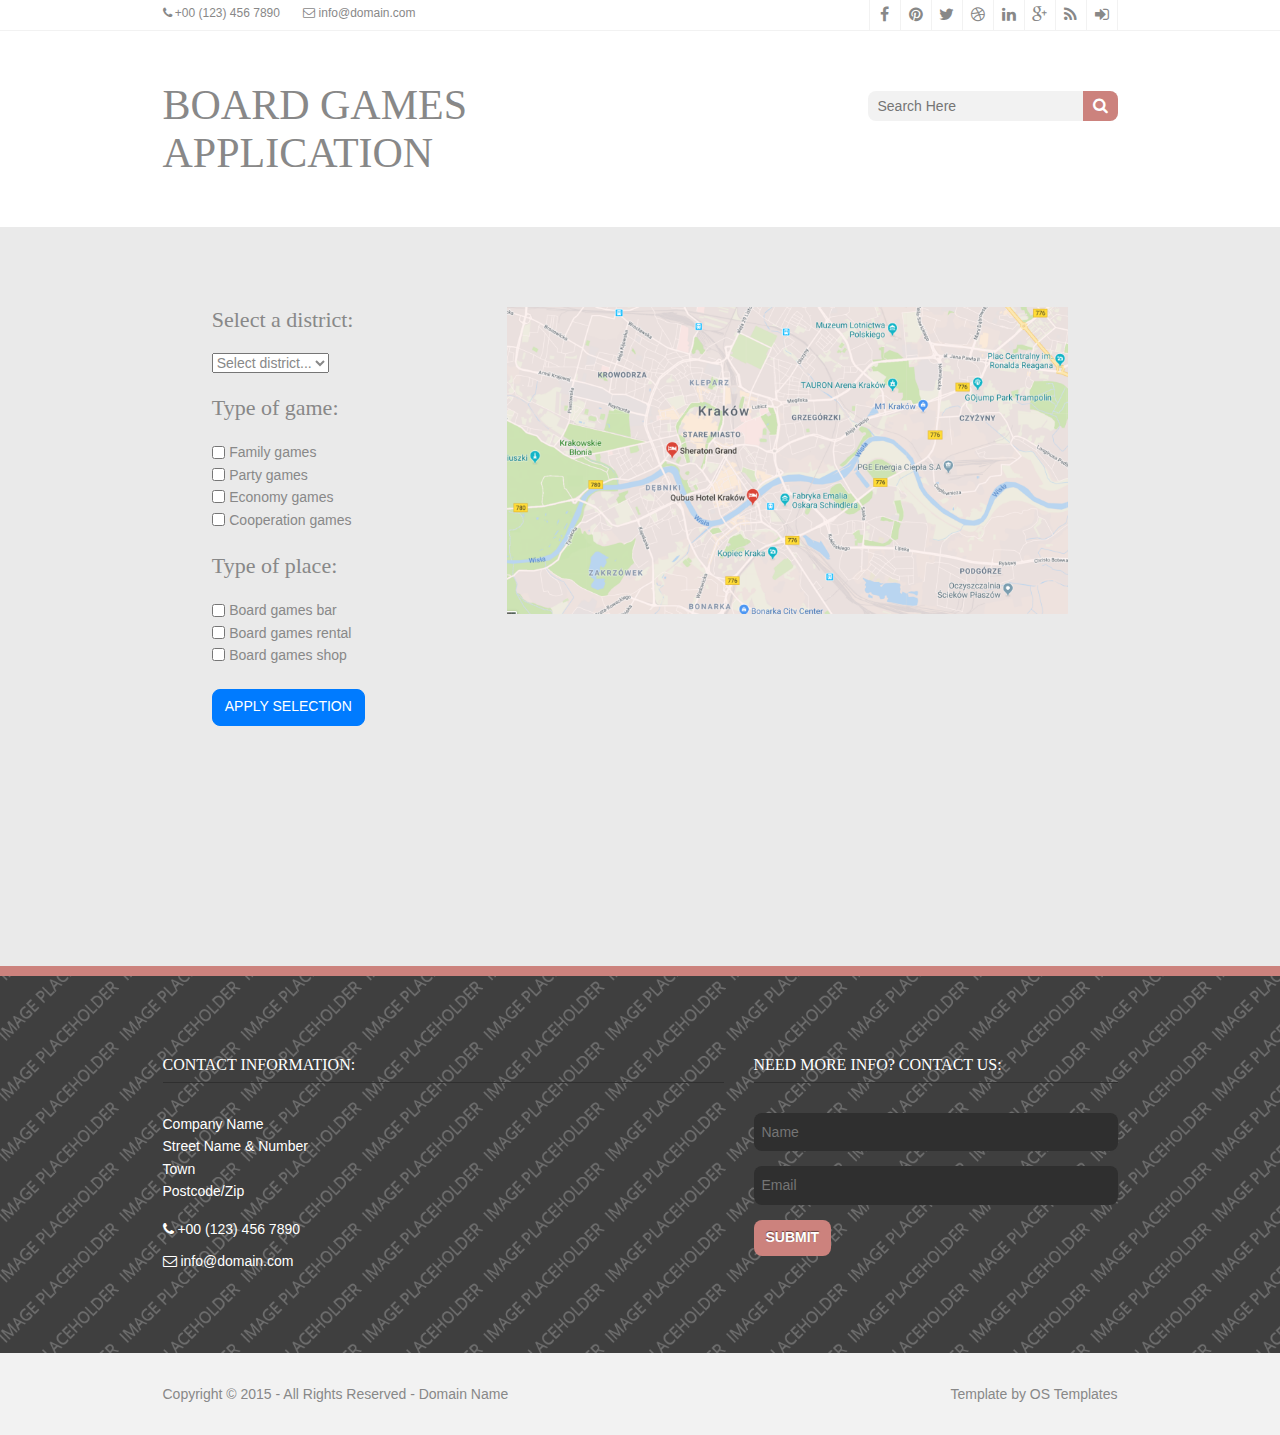
==== commit b25ee3dc: "Added bootstrap and improved remaining pages" ====
--- a/board-games/index.html
+++ b/board-games/index.html
@@ -14,10 +14,10 @@
 		<meta charset="utf-8">
 		<meta name="viewport" content="width=device-width, initial-scale=1.0, maximum-scale=1.0, user-scalable=no">
 		<title>Board games application</title>
-		<link href="../css/bootstrap.min.css" rel="stylesheet" type="text/css" media="all">
-		<link href="../css/layout.css" rel="stylesheet" type="text/css" media="all">
-		<link href="../css/styles.css" rel="stylesheet" type="text/css" media="all">
-		<link rel="shortcut icon" type="image/png" href="../img/icon.png"/>
+		<link href="css/bootstrap.min.css" rel="stylesheet" type="text/css" media="all">
+		<link href="css/layout.css" rel="stylesheet" type="text/css" media="all">
+		<link href="css/styles.css" rel="stylesheet" type="text/css" media="all">
+		<link rel="shortcut icon" type="image/png" href="img/icon.png"/>
 	</head>
 
 	<body id="top">
@@ -71,27 +71,78 @@
 		</header>
 	</div>
 	
+	<!-- Main page -->
+	<div class="wrapper">
+		<main class="container clear"> 
+			<div class="row justify-content-center"> 
+				<!-- Filtering places by given criteria -->
+				<div class="col-3"> 
+					<h2>Select a district:</h2>
+					<select name="nazwa">
+						<option disabled selected value>Select district...</option>
+						<option>Stare Miasto</option>
+						<option>Krowodrza</option>
+						<option>Nowa Huta</option>
+					</select> <br>
+						
+					<h2>Type of game:</h2>
+					<form action="">
+						<div class="form-check">
+							<input class="form-check-input" type="checkbox" value="" id="game-type">
+							<label class="form-check-label" for="game-type">Family games</label>
+						</div>
+						<div class="form-check">
+							<input class="form-check-input" type="checkbox" value="" id="game-type">
+							<label class="form-check-label" for="game-type">Party games</label>
+						</div>
+						<div class="form-check">
+							<input class="form-check-input" type="checkbox" value="" id="game-type">
+							<label class="form-check-label" for="game-type">Economy games</label>
+						</div>
+						<div class="form-check">
+							<input class="form-check-input" type="checkbox" value="" id="game-type">
+							<label class="form-check-label" for="game-type">Cooperation games</label>
+						</div>
+					</form> <br>
+					
+					<h2>Type of place:</h2>
+					<form action="">
+						<div class="form-check">
+							<input class="form-check-input" type="checkbox" value="" id="game-type">
+							<label class="form-check-label" for="game-type">Board games bar</label>
+						</div>
+						<div class="form-check">
+							<input class="form-check-input" type="checkbox" value="" id="game-type">
+							<label class="form-check-label" for="game-type">Board games rental</label>
+						</div>
+						<div class="form-check">
+							<input class="form-check-input" type="checkbox" value="" id="game-type">
+							<label class="form-check-label" for="game-type">Board games shop</label>
+						</div>
+					</form> <br>
+					
+					<button type="submit" class="btn btn-primary">Apply selection</button>
+				</div>
+				
+				<!-- Map of places with board games -->
+				<div class="col-6" id="index-map">
+					<figure>
+						<a href="pages/place.html"><img src="img/map.png" alt="Map of places with board games"></a>
+					</figure>
+				</div>
+			</div>
+		</main>
+    </div>
 	<!-- Search results page - TODO! -->
 	<div class="wrapper">
 	  <main class="container clear"> 
 		<div class="content"> 
 		  <div class="one_half first">
-		    <h2>Select a district:</h2>
-			  <select name="nazwa">
-	            <option>dzielnica 1</option>
-	            <option selected="selected">dzielnica 2<option>
-              </select>
-			<br>  
-			<h2>Type of the game:</h2>
-			  <form action="">
-				<input type="checkbox" name="vehicle" value="type1"> type 1<br>
-				<input type="checkbox" name="vehicle" value="type2" checked> type 2<br>
-				<input type="submit" value="Submit">
-			  </form>
+		    
 		  </div>
 		  <div class="one_half">
 			<figure>
-			  <img src="/img/map.png" alt="" style="width:600px;height:320px;" >
+			  
 			</figure>
 		  </div>
 		</div>
@@ -99,6 +150,39 @@
 	  </main>
 	</div>
 	
+	<!-- Footer - Contact info --> 
+	<div class="wrapper row5 bgded">
+		<footer id="footer" class="clear"> 
+			<div class="row justify-content-center">
+				<div class="col-6">
+					<h6 class="title">Contact information:</h6>
+					<address class="btmspace-15">
+					Company Name<br>
+					Street Name &amp; Number<br>
+					Town<br>
+					Postcode/Zip
+					</address>
+					<ul class="nospace">
+					  <li class="btmspace-10"><span class="fa fa-phone"></span> +00 (123) 456 7890</li>
+					  <li><span class="fa fa-envelope-o"></span> info@domain.com</li>
+					</ul>
+				</div>
+				<div class="col-4">
+					<h6 class="title">Need more info? Contact us:</h6>
+					<form method="post" action="#">
+						<fieldset>
+							<legend>Newsletter:</legend>
+							<input class="btmspace-15" type="text" value="" placeholder="Name">
+							<input class="btmspace-15" type="text" value="" placeholder="Email">
+							<button type="submit" value="submit">Submit</button>
+						</fieldset>
+					</form>
+				</div>
+			</div>
+		</footer>
+	  </div>
+	</div>
+	
 	<!-- Footer - Copyright --> 
 	<div class="wrapper row6">
 		<div id="copyright" class="clear">
@@ -116,8 +200,8 @@
 	</div>
 
 	<!-- Javascripts -->
-	<script src="../js/jquery.min.js"></script> 
-	<script src="../js/jquery.mobilemenu.js"></script>
-	<script src="../js/bootstrap.min.js"></script> 
+	<script src="js/jquery.min.js"></script> 
+	<script src="js/jquery.mobilemenu.js"></script>
+	<script src="js/bootstrap.min.js"></script> 
 </body>
 </html>
--- a/board-games/css/layout.css
+++ b/board-games/css/layout.css
@@ -0,0 +1,371 @@
+@charset "utf-8";
+/*
+Template Name: Dwindle
+Author: <a href="http://www.os-templates.com/">OS Templates</a>
+Author URI: http://www.os-templates.com/
+Licence: Free to use under our free template licence terms
+Licence URI: http://www.os-templates.com/template-terms
+File: Layout CSS
+*/
+
+@import url("fontawesome-4.2.0.min.css");
+@import url("framework.css");
+
+/* Rows
+--------------------------------------------------------------------------------------------------------------- */
+.row0{}
+.row1{border-top:1px solid;}
+.row2{border-top:1px solid;}
+.row3{border-bottom:10px solid;}
+.row4, .row4 a{}
+.row5{border-top:10px solid;}
+.row6, .row6 a{}
+
+
+/* Top Bar
+--------------------------------------------------------------------------------------------------------------- */
+#topbar{font-size:12px; line-height:normal;}
+
+#topbar .fl_left{padding-top:6px;}
+#topbar .fl_left .inline > li{margin-right:15px;}
+#topbar .fl_left .inline > li i{margin-right:5px;}
+
+#topbar .faico li{margin:0; border:solid; border-width:0 1px 0 0;}
+#topbar .faico li:first-child{border-width:0 1px;}
+
+
+/* Header
+--------------------------------------------------------------------------------------------------------------- */
+#header{padding:50px 0;}
+
+#header #logo{}
+#header #logo h1{margin:0; padding:0; font-size:42px; text-transform:uppercase;}
+
+#header form{display:block; position:relative; width:100%; margin:10px 0 0 0;}
+#header input, #header button{display:block; height:30px; border:none;}
+#header input{width:100%; min-width:250px; padding:5px 40px 5px 10px; border-radius:8px;}
+#header button{position:absolute; top:0; right:0; width:35px; border-radius:0 8px 8px 0; font-size:16px; cursor:pointer;}
+#header button em{display:none;}
+
+
+/* Intro
+--------------------------------------------------------------------------------------------------------------- */
+#intro{padding:120px 0; text-align:center;}
+
+#intro article{}
+#intro article .heading{display:block; position:relative; padding-bottom:15px;}
+#intro article .heading::after{display:block; position:absolute; bottom:0; left:50%; margin-left:-5%; width:10%; height:2px; content:"";}
+#intro article i{display:inline-block; width:100px; height:100px; line-height:100px; margin-bottom:30px; border-radius:50%; text-align:center; font-size:32px;}
+#intro article .btn{}
+
+
+/* Content Area
+--------------------------------------------------------------------------------------------------------------- */
+.container{padding:80px 0;}
+
+/* Content */
+.container .content{}
+
+.service{display:block; position:relative; width:100%; min-height:80px; margin:0; padding:0 0 0 80px; box-sizing:border-box;}
+.service i{display:block; position:absolute; top:0; left:0; width:60px; height:60px; line-height:60px; border:1px solid; border-radius:50%; text-align:center; font-size:26px;}
+.service .heading{}
+
+/* Comments */
+#comments ul{margin:0 0 40px 0; padding:0; list-style:none;}
+#comments li{margin:0 0 10px 0; padding:15px;}
+#comments .avatar{float:right; margin:0 0 10px 10px; padding:3px; border:1px solid;}
+#comments address{font-weight:bold;}
+#comments time{font-size:smaller;}
+#comments .comcont{display:block; margin:0; padding:0;}
+#comments .comcont p{margin:10px 5px 10px 0; padding:0;}
+
+#comments form{display:block; width:100%;}
+#comments input, #comments textarea{width:100%; padding:10px; border:1px solid;}
+#comments textarea{overflow:auto;}
+#comments div{margin-bottom:15px;}
+#comments input[type="submit"], #comments input[type="reset"]{display:inline-block; width:auto; min-width:150px; margin:0; padding:8px 5px; cursor:pointer;}
+
+/* Sidebar */
+.container .sidebar{}
+
+.sidebar .sdb_holder{margin-bottom:50px;}
+.sidebar .sdb_holder:last-child{margin-bottom:0;}
+
+
+/* Footer
+--------------------------------------------------------------------------------------------------------------- */
+#footer{padding:80px 0;}
+
+#footer .title{margin:0 0 30px 0; padding:0 0 8px 0; border-bottom:1px solid; font-size:16px; text-transform:uppercase;}
+
+#footer .linklist li{margin-bottom:10px;}
+#footer .linklist li:last-child{margin-bottom:0;}
+
+#footer .smallfont{font-size:.8rem; margin:0;}
+
+#footer input, #footer button{border:none; border-radius:8px;}
+#footer input{display:block; width:100%; padding:8px;}
+#footer button{padding:6px 12px 8px; font-weight:bold; text-transform:uppercase; cursor:pointer;}
+
+
+/* Copyright
+--------------------------------------------------------------------------------------------------------------- */
+#copyright{padding:30px 0;}
+#copyright p{margin:0; padding:0;}
+
+
+/* Transition Fade
+--------------------------------------------------------------------------------------------------------------- */
+.faico a, #intro i, .service i, #mainav a, #mainav ul{transition:all .4s ease-in-out;}
+
+
+/* ------------------------------------------------------------------------------------------------------------ */
+/* ------------------------------------------------------------------------------------------------------------ */
+/* ------------------------------------------------------------------------------------------------------------ */
+/* ------------------------------------------------------------------------------------------------------------ */
+/* ------------------------------------------------------------------------------------------------------------ */
+
+
+/* Navigation
+--------------------------------------------------------------------------------------------------------------- */
+nav ul, nav ol{margin:0; padding:0; list-style:none;}
+
+#mainav .drop::after, #mainav li li .drop::after, #breadcrumb li a::after, .sidebar nav a::after{position:absolute; font-family:"FontAwesome"; font-size:10px; line-height:10px;}
+
+/* Top Navigation */
+#mainav{text-align:center; line-height:normal;}
+#mainav a{}
+#mainav ul{font-size:0;}/* Removes inline-block element spacing - overridden later */
+#mainav ul ul{z-index:9999; position:absolute; width:160px; text-align:left;}
+#mainav ul ul ul{left:160px; top:0;}
+#mainav li{display:inline-block; position:relative; margin:0; padding:0; font-size:1rem; text-transform:uppercase;}
+#mainav li:last-child{margin-right:0;}
+#mainav li li{width:100%; margin:0; text-transform:none;}
+#mainav li a{display:block; padding:15px 20px; text-transform:uppercase; border:solid; border-width:0 0 0 1px;}
+#mainav li:last-child a{border-width:0 1px;}
+#mainav li li a{border-width:0 0 1px 0; text-transform:none;}
+#mainav li li:first-child a, #mainav li li:last-child a{border-width:0 0 1px 0;}
+#mainav .drop{padding-left:25px;}
+#mainav li li a, #mainav li li .drop{display:block; margin:0; padding:10px 15px;}
+#mainav .drop:after, #mainav li li .drop:after{content:"\f0d7";}
+#mainav .drop:after{top:20px; left:15px;}
+#mainav li li .drop:after{top:15px; left:5px;}
+#mainav ul ul{visibility:hidden; opacity:0;}
+#mainav ul li:hover > ul{visibility:visible; opacity:1;}
+
+#mainav form{display:none; margin:0; padding:20px 0;}
+#mainav form select, #mainav form select option{display:block; cursor:pointer; outline:none;}
+#mainav form select{width:100%; padding:5px; border:1px solid;}
+#mainav form select option{margin:5px; padding:0; border:none;}
+
+/* Breadcrumb */
+#breadcrumb{padding:50px 0; line-height:normal;}
+#breadcrumb ul{margin:0; padding:0; list-style:none;}
+#breadcrumb li{display:inline-block; margin:0 6px 0 0; padding:0;}
+#breadcrumb li a{display:block; position:relative; margin:0; padding:0 12px 0 0; font-size:12px;}
+#breadcrumb li a::after{top:3px; right:0; content:"\f101";}
+#breadcrumb li:last-child a{margin:0; padding:0;}
+#breadcrumb li:last-child a::after{display:none;}
+
+/* Sidebar Navigation */
+.sidebar nav{display:block; width:100%;}
+.sidebar nav li{margin:0 0 3px 0; padding:0;}
+.sidebar nav a{display:block; position:relative; margin:0; padding:5px 10px 5px 15px; text-decoration:none; border:solid; border-width:0 0 1px 0;}
+.sidebar nav a::after{top:9px; left:5px; content:"\f101";}
+.sidebar nav ul ul a{padding-left:35px;}
+.sidebar nav ul ul a::after{left:25px;}
+.sidebar nav ul ul ul a{padding-left:55px;}
+.sidebar nav ul ul ul a::after{left:45px;}
+
+/* Pagination */
+.pagination{display:block; width:100%; text-align:center; clear:both;}
+.pagination li{display:inline-block; margin:0 2px 0 0;}
+.pagination li:last-child{margin-right:0;}
+.pagination a, .pagination strong{display:block; padding:8px 11px; border:1px solid; font-weight:normal;}
+
+
+/* Tables
+--------------------------------------------------------------------------------------------------------------- */
+table, th, td{border:1px solid; border-collapse:collapse; vertical-align:top; box-sizing:border-box;}
+table, th{table-layout:auto;}
+table{width:100%; margin-bottom:15px;}
+th, td{padding:5px 8px;}
+td{border-width:0 1px;}
+
+
+/* Gallery
+--------------------------------------------------------------------------------------------------------------- */
+#gallery{display:block; width:100%; margin-bottom:50px;}
+#gallery figure figcaption{display:block; width:100%; clear:both;}
+#gallery li{margin-bottom:30px;}
+
+
+/* Font Awesome Social Icons
+--------------------------------------------------------------------------------------------------------------- */
+.faico{margin:0; padding:0; list-style:none;}
+.faico li{display:inline-block; float:left; margin:0 2px 0 0; padding:0; line-height:normal;}
+.faico li:last-child{margin-right:0;}
+
+.faico a{display:inline-block; width:30px; height:30px; line-height:30px; font-size:16px; text-align:center;}
+.faico a{color:#FFFFFF; background-color:#F3F3F3;}
+
+.faicon-dribble:hover{background-color:#EA4C89;}
+.faicon-facebook:hover{background-color:#3B5998;}
+.faicon-google-plus:hover{background-color:#DB4A39;}
+.faicon-linkedin:hover{background-color:#0E76A8;}
+.faicon-pinterest:hover{background-color:#C8232C;}
+.faicon-rss:hover{background-color:#EE802F;}
+.faicon-twitter:hover{background-color:#00ACEE;}
+
+
+/* ------------------------------------------------------------------------------------------------------------ */
+/* ------------------------------------------------------------------------------------------------------------ */
+/* ------------------------------------------------------------------------------------------------------------ */
+/* ------------------------------------------------------------------------------------------------------------ */
+/* ------------------------------------------------------------------------------------------------------------ */
+
+
+/* Colours
+--------------------------------------------------------------------------------------------------------------- */
+body{color:#888888; background-color:#EAEAEA;}
+
+a{color:#CC827D;}
+
+hr, .borderedbox{border-color:#F2F2F2;}
+label span{color:#FF0000; background-color:inherit;}
+.overlay{background-color:rgba(0,0,0,.5);}
+.btn{color:#FFFFFF; /*background-color:#CC827D;*/}
+
+
+/* Rows */
+.row0, .row0 a{color:#888888; background-color:#FFFFFF;}
+.row1{color:#888888; background-color:#FFFFFF; border-color:#F2F2F2;}
+.row2, .row2 a{color:#888888; background-color:#FFFFFF;}
+.row2{border-color:#F2F2F2;}
+.row3{color:#FFFFFF; background-color:#282828;}
+.row3{border-color:#F2F2F2;}
+.row4{color:#888888; background-color:#FFFFFF;}
+.row5{color:#FFFFFF; background-color:#282828;}
+.row5{border-color:#CC827D;}
+.row6, .row6 a{color:#888888; background-color:#F2F2F2;}
+
+
+/* Top Bar */
+#topbar .faico li{border-color:#F2F2F2;}
+#topbar .faico a{color:inherit;}
+#topbar .faico a:hover{color:#FFFFFF;}
+#topbar .row .col-6 {padding-top:6px;}
+
+
+/* Header */
+#header #logo h1 a{color:inherit; background-color:inherit;text-decoration: none;}
+#header input{color:inherit; background-color:#F2F2F2;}
+#header button{color:#FFFFFF; background-color:#CC827D;}
+
+
+/* Intro */
+#intro article .heading::after{background-color:#CC827D;}
+#intro article i{color:#FFFFFF; background-color:rgba(0,0,0,.3);}
+#intro article:hover i{color:#FFFFFF; background-color:#CC827D;}
+
+
+/* Content Area */
+.service i{border-color:#F2F2F2;}
+.service:hover i{color:#FFFFFF; background-color:#CC827D; border-color:#CC827D;}
+
+
+/* Footer */
+#footer .title{border-color:#2F2F2F;}
+#footer input{background-color:#2F2F2F;}
+#footer button{color:#FFFFFF; background-color:#CC827D; text-shadow:0 -1px 1px rgba(0,0,0,.5);}
+
+
+/* Navigation */
+#mainav li a{color:inherit; background-color:inherit; border-color:#F2F2F2;}
+#mainav .active a, #mainav a:hover, #mainav li:hover > a{color:#CC827D; background-color:inherit;}
+#mainav li li a, #mainav .active li a{color:#FFFFFF; background-color:rgba(0,0,0,.6); border-color:rgba(0,0,0,.6);}
+#mainav li li:hover > a, #mainav .active .active > a{color:#FFFFFF; background-color:#CC827D;}
+#mainav form select{border-color:#F2F2F2;}
+
+#breadcrumb a{color:#888888; background-color:inherit;}
+#breadcrumb li:last-child a{color:#CC827D;}
+
+.container .sidebar nav a{color:inherit; border-color:#F2F2F2;}
+.container .sidebar nav a:hover{color:#CC827D;}
+
+.pagination a, .pagination strong{border-color:#F2F2F2;}
+.pagination .current{color:#FFFFFF; background-color:#000000;}
+
+
+/* Tables + Comments */
+table, th, td, #comments .avatar, #comments input, #comments textarea{border-color:#F2F2F2;}
+th{color:#FFFFFF; background-color:#373737;}
+tr, #comments li, #comments input[type="submit"], #comments input[type="reset"]{color:inherit; background-color:#FBFBFB;}
+tr:nth-child(even), #comments li:nth-child(even){color:inherit; background-color:#F7F7F7;}
+table a, #comments a{background-color:inherit;}
+
+
+/* ------------------------------------------------------------------------------------------------------------ */
+/* ------------------------------------------------------------------------------------------------------------ */
+/* ------------------------------------------------------------------------------------------------------------ */
+/* ------------------------------------------------------------------------------------------------------------ */
+/* ------------------------------------------------------------------------------------------------------------ */
+
+
+/* Media Queries
+--------------------------------------------------------------------------------------------------------------- */
+@-ms-viewport{width:device-width;}
+
+
+/* Smartphone + Tablet
+--------------------------------------------------------------------------------------------------------------- */
+@media screen and (min-width:180px) and (max-width:500px) {
+	#topbar{display:none;}
+	#header, #breadcrumb{padding:20px 0;}
+	#intro, .container, #footer{padding:50px 0 20px;}
+}
+
+
+@media screen and (min-width:180px) and (max-width:750px) {
+	.imgl, .imgr{display:inline-block; float:none; margin:0 0 10px 0;}
+	.fl_left, .fl_right{display:block; float:none;}
+	.one_half, .one_third, .two_third, .one_quarter, .two_quarter, .three_quarter{display:block; float:none; width:auto; margin:0 0 30px 0; padding:0;}
+}
+
+@media screen and (min-width:180px) and (max-width:900px) {
+	#topbar, #header, #mainav, #intro, #breadcrumb, .container, #footer, #copyright{max-width:90%;}
+
+	#topbar{padding:10px 0; text-align:center;}
+	#topbar .nospace.inline{margin-bottom:10px;}
+	#topbar .faico{display:inline-block; margin:0 auto;}
+	#topbar .faico li{border-width:1px 1px 1px 0;}
+	#topbar .faico li:first-child{border-width:1px;}
+
+	#header{text-align:center;}
+
+	#mainav ul{display:none;}
+	#mainav form{display:block;}
+
+	#comments input[type="reset"]{margin-top:10px;}
+	.pagination li{display:inline-block; margin:0 5px 5px 0;}
+
+	#footer{text-align:center;}
+
+	#copyright{text-align:center;}
+	#copyright p:first-of-type{margin-bottom:10px;}
+}
+
+
+/* Max Wrapper Width
+--------------------------------------------------------------------------------------------------------------- */
+@media screen and (min-width:978px) {
+	#topbar, #header, #mainav, #intro, #breadcrumb, .container, #footer, #copyright{max-width:90%;}
+}
+
+
+/* Other
+--------------------------------------------------------------------------------------------------------------- */
+@media screen and (max-width:650px) {
+	.scrollable{display:block; width:100%; margin:0 0 30px 0; padding:0 0 15px 0; overflow:auto; overflow-x:scroll;}
+	.scrollable table{margin:0; padding:0; white-space:nowrap;}
+}--- a/board-games/css/styles.css
+++ b/board-games/css/styles.css
@@ -0,0 +1,115 @@
+@charset "utf-8";
+/*
+Authors: Justyna Handzlik, Marcin Soja
+*/
+
+@import url("fontawesome-4.2.0.min.css");
+@import url("framework.css");
+
+/* Main page */
+#main-page{padding:120px 0;}
+#main-page article{}
+#main-page article .heading{display:block; position:relative; padding-bottom:15px;}
+#main-page article .heading::after{display:block; position:absolute; bottom:0; left:50%; margin-left:-5%; width:10%; height:2px; content:"";}
+#main-page article i{display:inline-block; width:100px; height:100px; line-height:100px; margin-bottom:30px; border-radius:50%; font-size:32px;}
+#main-page article .btn{}
+#main-page .title{margin:0 0 30px 0; padding:0 0 8px 0; border-bottom:1px solid; font-size:16px; text-transform:uppercase;}
+#main-page .linklist li{margin-bottom:10px;}
+#main-page .linklist li:last-child{margin-bottom:0;}
+#main-page .smallfont{font-size:.8rem; margin:0;}
+#main-page input, #main-page button{border:none; border-radius:8px;}
+#main-page input{display:block; width:100%; padding:8px;}
+#main-page button{padding:6px 12px 8px; font-weight:bold; text-transform:uppercase; cursor:pointer;}
+#index-map {width:100%};
+
+/* Stars rating */
+div.stars {
+  width: 270px;
+  display: inline-block;
+}
+input.star { display: none; }
+label.star {
+  float: right;
+  padding: 10px;
+  font-size: 36px;
+  color: #444;
+  transition: all .2s;
+}
+input.star:checked ~ label.star:before {
+  content: '\f005';
+  color: #FD4;
+  transition: all .25s;
+}
+input.star-5:checked ~ label.star:before {
+  color: #FE7;
+  text-shadow: 0 0 20px #952;
+}
+input.star-1:checked ~ label.star:before { color: #F62; }
+label.star:hover { transform: rotate(-15deg) scale(1.3); }
+label.star:before {
+  content: '\f006';
+  font-family: FontAwesome;
+}
+
+/* Place & Game page */
+#place-stars {font-size:35px;}
+#place-stars img{border-radius:8px; max-width:50%; height:auto;}
+#place-info a {text-decoration:none; color:#FFFFFF;}
+
+/* Games database on place page */
+#search-database {
+  background-image: url('../img/search-icon.png');
+  background-position: 5px 5px;
+  background-repeat: no-repeat;
+  width: 100%;
+  font-size: 16px;
+  padding: 12px 20px 12px 40px;
+  border: 1px solid #ddd;
+  margin-bottom: 12px;
+}
+
+#games-table {
+  border-collapse: collapse;
+  width: 100%;
+  border: 1px solid #ddd;
+  font-size: 18px;
+}
+#games-table th, #games-table td {
+  text-align: left;
+  padding: 12px;
+}
+#games-table tr {border-bottom: 1px solid #ddd;}
+#games-table tr.header, #games-table tr:hover {background-color: #f1f1f1;}
+#games-table a {color: #888888;}
+
+/* Search results page */
+.pagination a {background-color:#FFFFFF;}
+.pagination .dots {background-color:#FFFFFF;}
+
+/* Login & registration page */
+#login input, #registration input {
+    border-color: #F2F2F2;
+}
+
+/* Login & registration icon */
+.faicon-sign-in:hover{background-color:#00ACEE;}
+.faicon-sign-in .hidden-text {
+    visibility: hidden;
+    width: 120px;
+    background-color: #CC827D;
+    color: #FFFFFF;
+    text-align: center;
+    border-radius: 6px;
+    padding: 5px 0;
+
+    /* Position the hidden text */
+    position: absolute;
+    z-index: 20;
+	top: 2px;
+}
+.faicon-sign-in:hover .hidden-text {
+    visibility: visible;
+}
+
+/* Footer */
+.row5{background-image:url("../img/background1.png")};
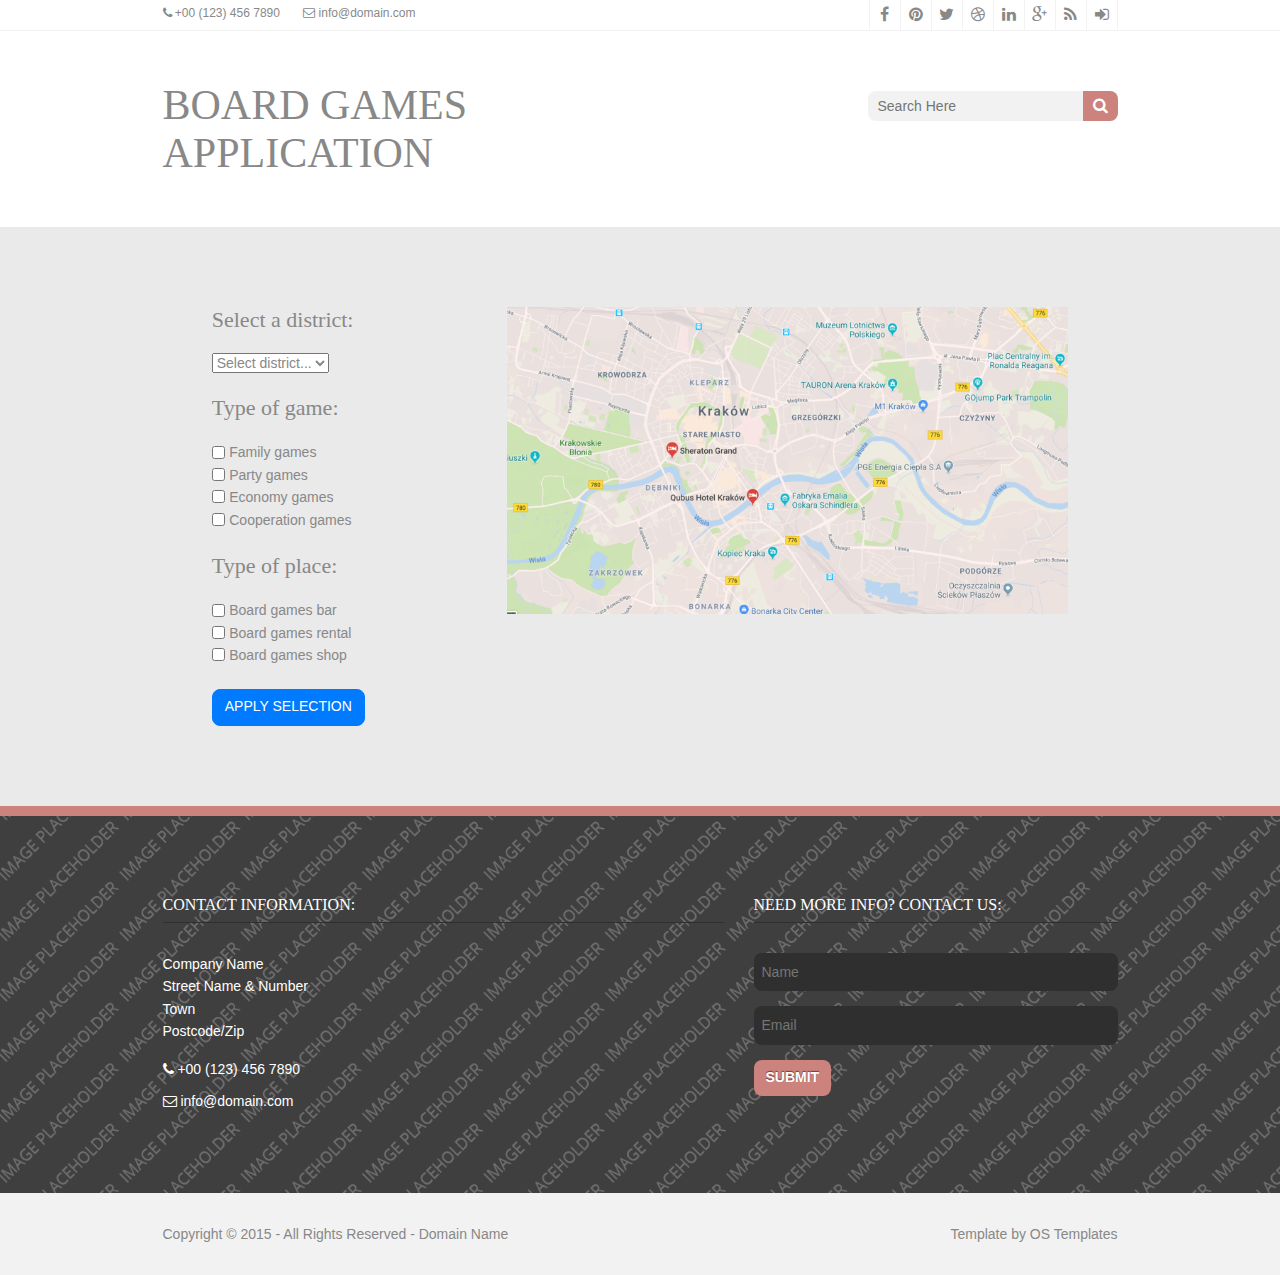
==== commit 33790c8f: "Index page cleanup" ====
--- a/board-games/index.html
+++ b/board-games/index.html
@@ -133,22 +133,6 @@
 			</div>
 		</main>
     </div>
-	<!-- Search results page - TODO! -->
-	<div class="wrapper">
-	  <main class="container clear"> 
-		<div class="content"> 
-		  <div class="one_half first">
-		    
-		  </div>
-		  <div class="one_half">
-			<figure>
-			  
-			</figure>
-		  </div>
-		</div>
-		<div class="clear"></div>
-	  </main>
-	</div>
 	
 	<!-- Footer - Contact info --> 
 	<div class="wrapper row5 bgded">
